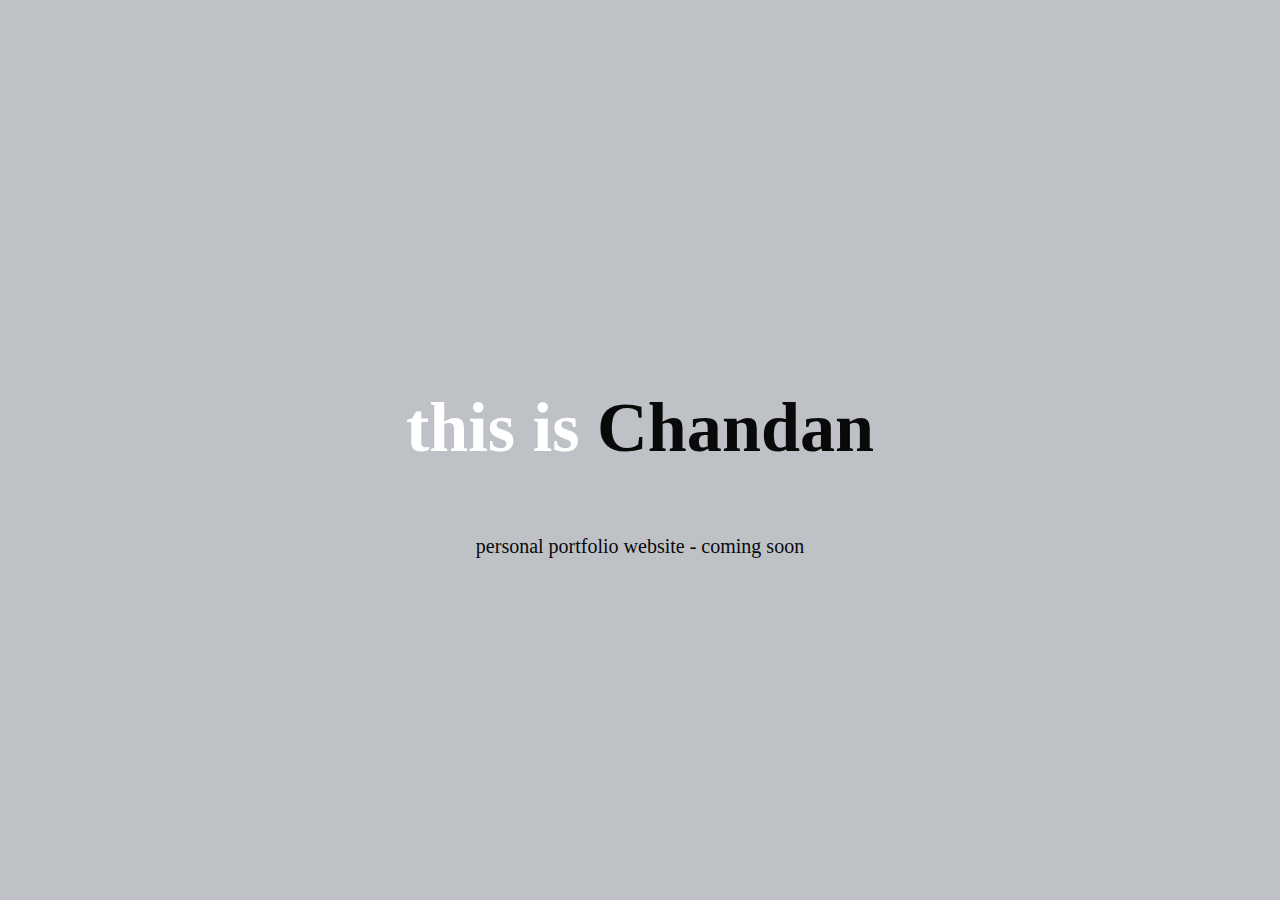
==== comingsoon.html @ 71decd7b "created coming soon chandan page" ====
<!DOCTYPE html>
<html lang="en">

<head>
    <meta charset="UTF-8" />
    <meta name="viewport" content="width=device-width, initial-scale=1.0" />
    <title>Chandan</title>
    <!-- bootstrap -->
    <link rel="stylesheet" href="./assets/styles/comingsoon.css" />
    <!-- fontawesome -->
</head>

<body>

    <div class="coming-soon">
        <h3 class="soon">this is <span>Chandan</span></h3>
        <p class="coming">personal portfolio website - coming soon</p>
    </div>
    <!-- boostrap js -->

</body>

</html>
---- assets/styles/comingsoon.css ----
/* coming soon page */

@font-face {
    font-family: "Airbnb-Cereal";
    src: url("../../assets/fonts/Ambit-Black.ttf") format("ttf");
    font-weight: 300;
}

@font-face {
    font-family: "Ambit";
    src: url("../../assets/fonts/Ambit-Black.ttf") format("ttf");
    font-weight: normal;
}

@font-face {
    font-family: "Ambit";
    src: url("../../assets/fonts/Ambit-Bold.ttf") format("ttf");
    font-weight: normal;
}

@font-face {
    font-family: "Monument";
    src: url("../../assets/fonts/MonumentExtended-Ultrabold.otf"),
        url("../../assets/fonts/monumentextended-regular.otf") format("otf")
}

@font-face {
    font-family: "Airbnb";
    src: url("../../assets/fonts/AirbnbCerealMedium.ttf") format("ttf");
}

body {
    max-width: 1920px;
    margin: 0 auto;
    background: #bec2c7;
}

.coming-soon {
    position: absolute;
    top: 35%;
    transform: translate(-50% -50%);
    text-align: center;
    font-family: Monument Extended;
    font-style: normal;
    font-weight: 600;
    font-size: 30px;
    line-height: 42px;
    text-align: center;
    color: #FFFFFF;
}

.coming-soon p {
    font-family: Airbnb Cereal App;
    font-style: normal;
    font-weight: 300;
    font-size: 20px;
    line-height: 26px;
    text-align: center;
    color: #090909;
    text-align: center;

}

.coming-soon span {
    color: #090909
}

@media screen and (min-width:772px) {
    .coming-soon {
        position: absolute;
        top: 50%;
        left: 50%;
        transform: translate(-50%, -50%);
        font-family: Monument Extended;
        font-size: 60px;
        line-height: 72px;
        text-align: center;
        color: #FFFFFF;
    }

}
@media screen and (max-width:600px){
    .coming-soon p{
        text-align: center;
        padding-left:20px;
    }
}
.soon {
    animation-name: enterFromRight;
    animation-duration: 3s;
    /* animation-delay: 2s; */
  }
  .coming {
    animation-name: enterFromLeft;
    animation-duration: 3s;
    /* animation-delay: 2s; */
  }
  
  @keyframes enterFromRight {
    0% {
      opacity: 0;
      transform: translateX(200px);
    }
    50% {
      transform: translate(-10px);
      opacity: 0.5;
    }
    100% {
      opacity: 1;
      transform: translate(0);
    }
  }
  @keyframes enterFromLeft {
    0% {
      opacity: 0;
      transform: translateX(-200px);
    }
    65% {
      transform: translate(10px);
    }
    100% {
      opacity: 1;
      transform: translate(0);
    }
  }
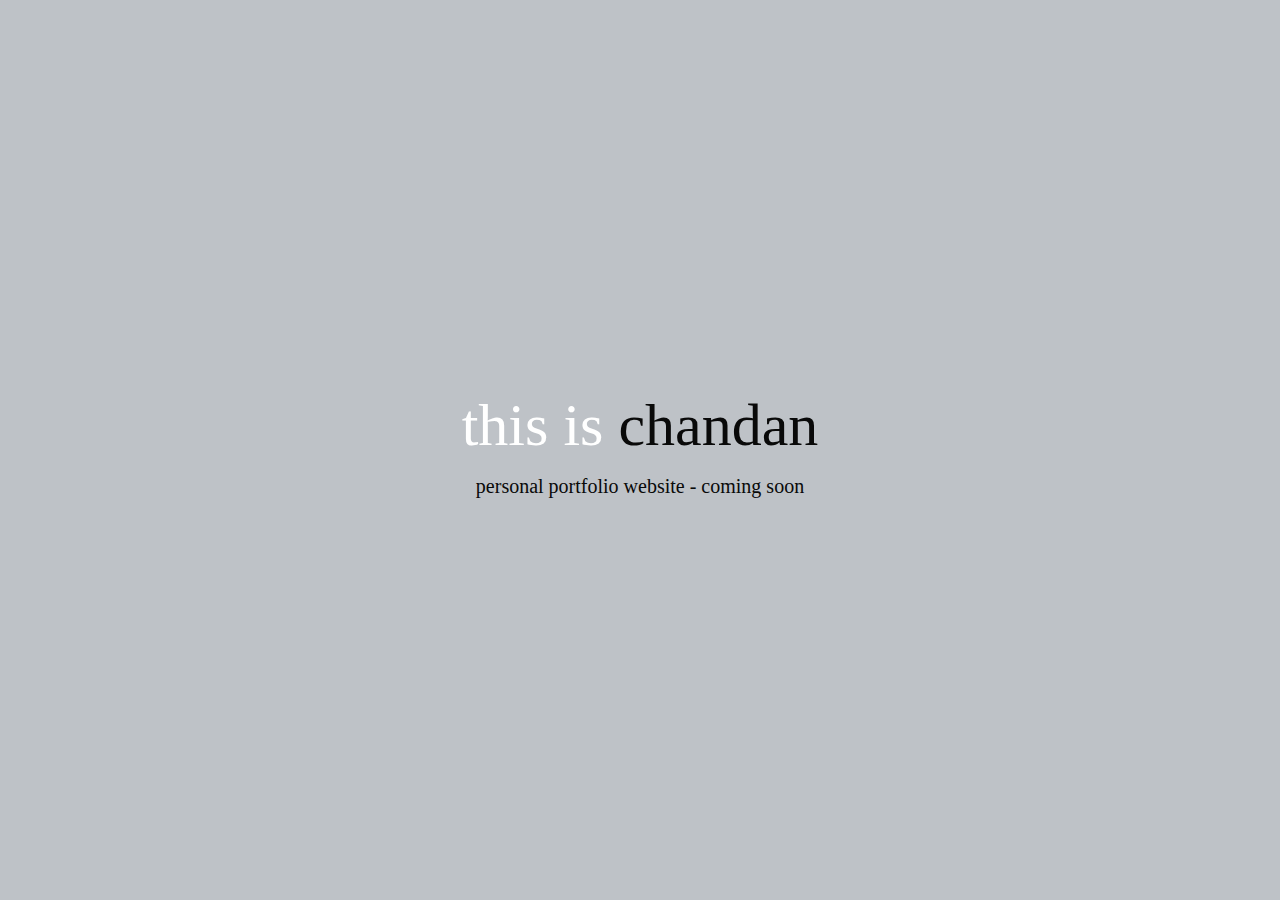
==== commit 1f51cf32: "second commit" ====
--- a/comingsoon.html
+++ b/comingsoon.html
@@ -13,7 +13,7 @@
 <body>
 
     <div class="coming-soon">
-        <h3 class="soon">this is <span>Chandan</span></h3>
+        <h3 class="soon">this is <span>chandan</span></h3>
         <p class="coming">personal portfolio website - coming soon</p>
     </div>
     <!-- boostrap js -->
--- a/assets/styles/comingsoon.css
+++ b/assets/styles/comingsoon.css
@@ -1,126 +1,134 @@
 /* coming soon page */
 
 @font-face {
-    font-family: "Airbnb-Cereal";
-    src: url("../../assets/fonts/Ambit-Black.ttf") format("ttf");
-    font-weight: 300;
+  font-family: "Airbnb-Cereal";
+  src: url("../../assets/fonts/AirbnbCerealBook.ttf"),
+    url("../../assets/fonts/AirbnbCerealLight.ttf"),
+    url("../../assets/fonts/AirbnbCerealMedium.ttf")format("ttf");
+  font-weight: normal;
 }
 
+
 @font-face {
-    font-family: "Ambit";
-    src: url("../../assets/fonts/Ambit-Black.ttf") format("ttf");
-    font-weight: normal;
+  font-family: "Monument Extended";
+  src: url("../../assets/fonts/MonumentExtended-Regular.otf") format("otf");
 }
 
-@font-face {
-    font-family: "Ambit";
-    src: url("../../assets/fonts/Ambit-Bold.ttf") format("ttf");
-    font-weight: normal;
-}
-
-@font-face {
-    font-family: "Monument";
-    src: url("../../assets/fonts/MonumentExtended-Ultrabold.otf"),
-        url("../../assets/fonts/monumentextended-regular.otf") format("otf")
-}
-
-@font-face {
-    font-family: "Airbnb";
-    src: url("../../assets/fonts/AirbnbCerealMedium.ttf") format("ttf");
+* {
+  margin: 0;
+  padding: 0;
+  box-sizing: border-box;
 }
 
 body {
-    max-width: 1920px;
-    margin: 0 auto;
-    background: #bec2c7;
+  max-width: 1920px;
+  margin: 0 auto;
+  background: #bec2c7;
 }
 
 .coming-soon {
-    position: absolute;
-    top: 35%;
-    transform: translate(-50% -50%);
-    text-align: center;
-    font-family: Monument Extended;
-    font-style: normal;
-    font-weight: 600;
-    font-size: 30px;
-    line-height: 42px;
-    text-align: center;
-    color: #FFFFFF;
+  position: absolute;
+  top: 35%;
+  transform: translate(-50% -50%);
+  text-align: center;
+  font-family: Monument Extended;
+  font-weight: normal;
+  font-size: 30px;
+  font-style: normal;
+  text-align: center;
+  color: #FFFFFF;
+}
+
+.coming-soon h3 {
+ font-weight: normal;
+ line-height:72px;
 }
 
 .coming-soon p {
-    font-family: Airbnb Cereal App;
-    font-style: normal;
-    font-weight: 300;
-    font-size: 20px;
-    line-height: 26px;
-    text-align: center;
-    color: #090909;
-    text-align: center;
+  font-family: Airbnb Cereal App;
+  font-style: normal;
+  font-weight: 300;
+  font-size: 20px;
+  line-height: 26px;
+  text-align: center;
+  color: #090909;
+  text-align: center;
 
 }
 
 .coming-soon span {
-    color: #090909
+  color: #090909
 }
 
 @media screen and (min-width:772px) {
-    .coming-soon {
-        position: absolute;
-        top: 50%;
-        left: 50%;
-        transform: translate(-50%, -50%);
-        font-family: Monument Extended;
-        font-size: 60px;
-        line-height: 72px;
-        text-align: center;
-        color: #FFFFFF;
-    }
+  .coming-soon {
+    position: absolute;
+    top: 50%;
+    left: 50%;
+    transform: translate(-50%, -50%);
+    font-family: Monument Extended;
+    text-align: center;
+    color: #FFFFFF;
 
+  }
+  .coming-soon h3{
+    font-size: 60px;
+    line-height: 72px;
+    font-weight: normal;
+  }
+  .coming-soon p{
+    line-height: 50px;
+  }
 }
-@media screen and (max-width:600px){
-    .coming-soon p{
-        text-align: center;
-        padding-left:20px;
-    }
+
+@media screen and (max-width:600px) {
+  .coming-soon p {
+    text-align: center;
+    padding-left: 20px;
+  }
 }
+
 .soon {
-    animation-name: enterFromRight;
-    animation-duration: 3s;
-    /* animation-delay: 2s; */
+  animation-name: enterFromRight;
+  animation-duration: 3s;
+  /* animation-delay: 2s; */
+}
+
+.coming {
+  animation-name: enterFromLeft;
+  animation-duration: 3s;
+  /* animation-delay: 2s; */
+}
+
+/* @keyframes enterFromRight {
+  0% {
+    opacity: 0;
+    transform: translateX(200px);
   }
-  .coming {
-    animation-name: enterFromLeft;
-    animation-duration: 3s;
-    /* animation-delay: 2s; */
+
+  50% {
+    transform: translate(-10px);
+    opacity: 0.5;
   }
-  
-  @keyframes enterFromRight {
-    0% {
-      opacity: 0;
-      transform: translateX(200px);
-    }
-    50% {
-      transform: translate(-10px);
-      opacity: 0.5;
-    }
-    100% {
-      opacity: 1;
-      transform: translate(0);
-    }
+
+  100% {
+    opacity: 1;
+    transform: translate(0);
   }
-  @keyframes enterFromLeft {
-    0% {
-      opacity: 0;
-      transform: translateX(-200px);
-    }
-    65% {
-      transform: translate(10px);
-    }
-    100% {
-      opacity: 1;
-      transform: translate(0);
-    }
+}
+
+@keyframes enterFromLeft {
+  0% {
+    opacity: 0;
+    transform: translateX(-200px);
   }
-  +
+  65% {
+    transform: translate(10px);
+  }
+
+  100% {
+    opacity: 1;
+    transform: translate(0);
+  }
+} */